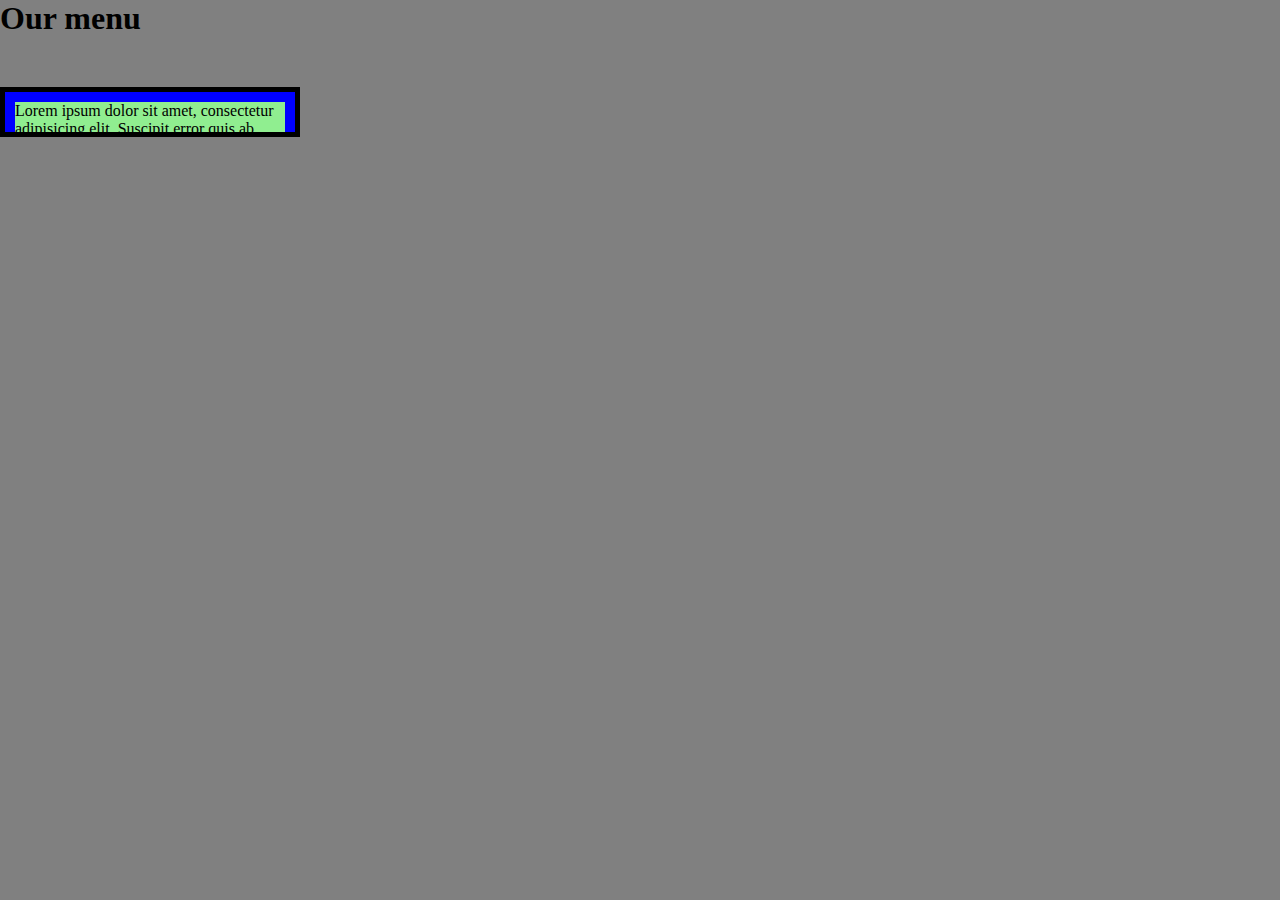
==== module2-solution/index.html @ 7806526c "assignement" ====
<!DOCTYPE html>
<html>
<meta charset="utf-8">
<style>
* {
  box-sizing: border-box;
  margin: 0;
  padding: 0;
}

body {
  background-color: gray;
}

#box {
  background-color: blue;
  padding: 10px;
  border: 5px solid black;
  width: 300px;
  height: 50px;
  margin-top: 50px;
  overflow: auto;
}
#content {
  background-color: #90EE90; /* green */
}

h1 {
  margin-bottom: 30px;
}

</style>
<head>
	<title>Assignement 2</title>
</head>
<body>
<h1>Our menu</h1>
<div id="box">
  <div id="content">Lorem ipsum dolor sit amet, consectetur adipisicing elit. Suscipit error quis ab perspiciatis eos inventore recusandae iste itaque numquam facilis, tenetur. Doloribus officiis quae facilis, nisi, ex similique. Animi, perferendis. 
  </div>
  <div id="box2">
  <div id="content">Lorem ipsum dolor sit amet, consectetur adipisicing elit. Suscipit error quis ab perspiciatis eos inventore recusandae iste itaque numquam facilis, tenetur. Doloribus officiis quae facilis, nisi, ex similique. Animi, perferendis. 
  </div>
  <div id="box3">
  <div id="content">Lorem ipsum dolor sit amet, consectetur adipisicing elit. Suscipit error quis ab perspiciatis eos inventore recusandae iste itaque numquam facilis, tenetur. Doloribus officiis quae facilis, nisi, ex similique. Animi, perferendis. 
  </div>
</div>
</div>
</div>
</body>
</html>
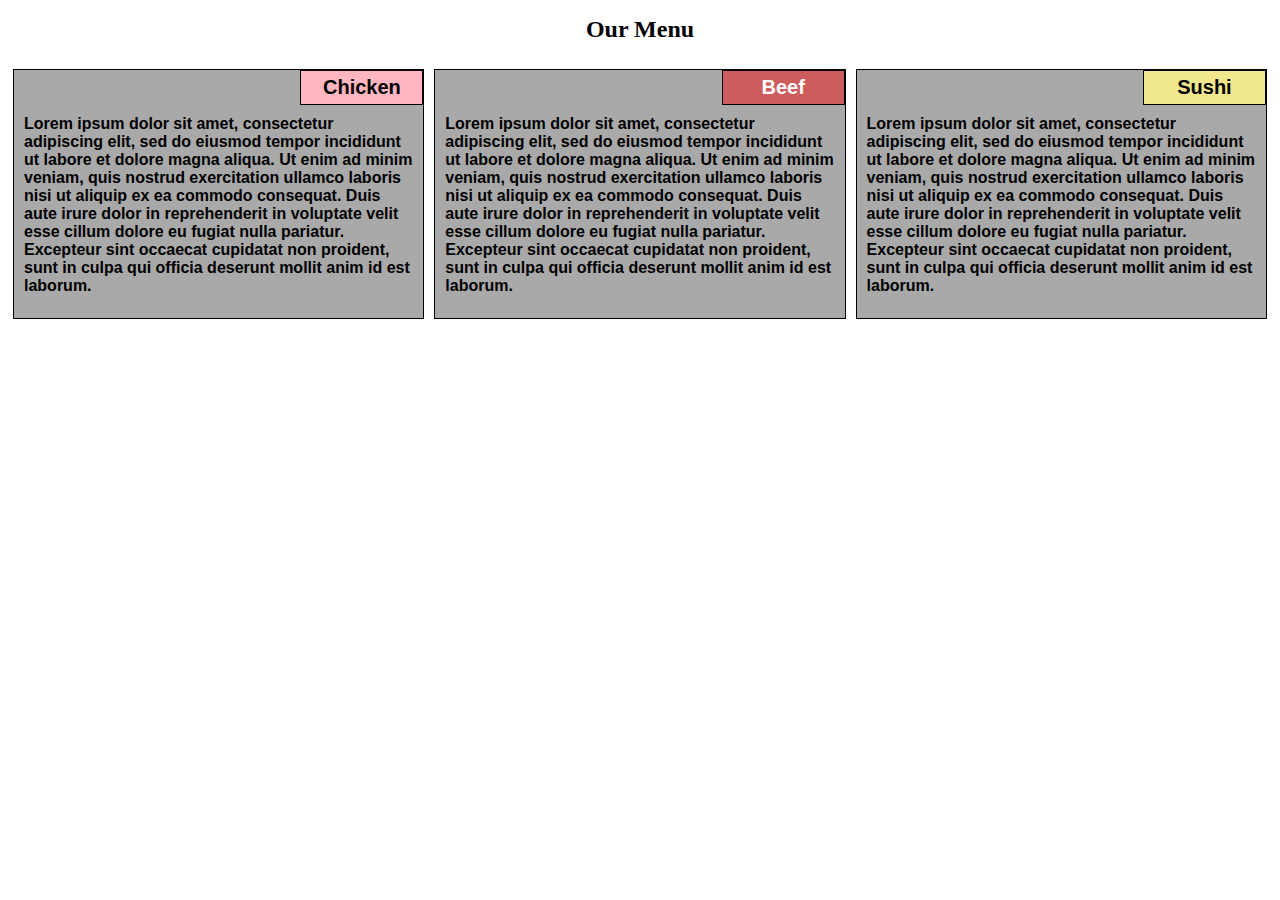
==== commit 0b6104b9: "Add files via upload" ====
--- a/module2-solution/index.html
+++ b/module2-solution/index.html
@@ -1,51 +1,44 @@
 <!DOCTYPE html>
 <html>
+<head>
 <meta charset="utf-8">
-<style>
-* {
-  box-sizing: border-box;
-  margin: 0;
-  padding: 0;
-}
-
-body {
-  background-color: gray;
-}
-
-#box {
-  background-color: blue;
-  padding: 10px;
-  border: 5px solid black;
-  width: 300px;
-  height: 50px;
-  margin-top: 50px;
-  overflow: auto;
-}
-#content {
-  background-color: #90EE90; /* green */
-}
-
-h1 {
-  margin-bottom: 30px;
-}
-
-</style>
-<head>
-	<title>Assignement 2</title>
+<meta name="viewport" content="width=device-width, initial-scale=1">
+<title>Task 2</title>
+<link rel="stylesheet" href="styles.css">
 </head>
 <body>
-<h1>Our menu</h1>
-<div id="box">
-  <div id="content">Lorem ipsum dolor sit amet, consectetur adipisicing elit. Suscipit error quis ab perspiciatis eos inventore recusandae iste itaque numquam facilis, tenetur. Doloribus officiis quae facilis, nisi, ex similique. Animi, perferendis. 
-  </div>
-  <div id="box2">
-  <div id="content">Lorem ipsum dolor sit amet, consectetur adipisicing elit. Suscipit error quis ab perspiciatis eos inventore recusandae iste itaque numquam facilis, tenetur. Doloribus officiis quae facilis, nisi, ex similique. Animi, perferendis. 
-  </div>
-  <div id="box3">
-  <div id="content">Lorem ipsum dolor sit amet, consectetur adipisicing elit. Suscipit error quis ab perspiciatis eos inventore recusandae iste itaque numquam facilis, tenetur. Doloribus officiis quae facilis, nisi, ex similique. Animi, perferendis. 
-  </div>
-</div>
-</div>
-</div>
+	<h1>Our Menu</h1>
+	<div class="row">
+		<div class="container col-lg-4 col-md-6 col-sm-12">
+			<section>
+			<div id="chicken">
+			Chicken
+			</div>
+			<p>
+			Lorem ipsum dolor sit amet, consectetur adipiscing elit, sed do eiusmod tempor incididunt ut labore et dolore magna aliqua. Ut enim ad minim veniam, quis nostrud exercitation ullamco laboris nisi ut aliquip ex ea commodo consequat. Duis aute irure dolor in reprehenderit in voluptate velit esse cillum dolore eu fugiat nulla pariatur. Excepteur sint occaecat cupidatat non proident, sunt in culpa qui officia deserunt mollit anim id est laborum.
+			</p>
+			</section>
+		</div>
+		<div class="container col-lg-4 col-md-6 col-sm-12">
+			<section>
+			<div id="beef">
+			Beef
+			</div>
+			<p>
+			Lorem ipsum dolor sit amet, consectetur adipiscing elit, sed do eiusmod tempor incididunt ut labore et dolore magna aliqua. Ut enim ad minim veniam, quis nostrud exercitation ullamco laboris nisi ut aliquip ex ea commodo consequat. Duis aute irure dolor in reprehenderit in voluptate velit esse cillum dolore eu fugiat nulla pariatur. Excepteur sint occaecat cupidatat non proident, sunt in culpa qui officia deserunt mollit anim id est laborum.
+			</p>
+			</section>
+		</div>
+		<div class="container col-lg-4 col-md-12 col-sm-12">
+			<section>
+			<div id="sushi">
+			Sushi
+			</div>
+			<p>
+			Lorem ipsum dolor sit amet, consectetur adipiscing elit, sed do eiusmod tempor incididunt ut labore et dolore magna aliqua. Ut enim ad minim veniam, quis nostrud exercitation ullamco laboris nisi ut aliquip ex ea commodo consequat. Duis aute irure dolor in reprehenderit in voluptate velit esse cillum dolore eu fugiat nulla pariatur. Excepteur sint occaecat cupidatat non proident, sunt in culpa qui officia deserunt mollit anim id est laborum.
+			</p>
+			</section>
+		</div>
+	</div>
 </body>
-</html>+</html>
--- a/module2-solution/styles.css
+++ b/module2-solution/styles.css
@@ -0,0 +1,221 @@
+* {
+  box-sizing: border-box;
+}
+
+h1 {
+  font-family: Comic Sans MS;
+  font-weight: bold;
+  font-size: 150%;
+  text-align: center;
+}
+
+p {
+  padding: 10px;
+  margin: 0;
+}
+
+.container {
+  border: none;
+  margin-left: auto;
+  margin-right: auto;
+  margin-top: 5px;
+  margin-bottom: 5px;
+  padding: 5px;
+}
+
+section {
+  border: 1px solid black;
+  position: relative;
+  width: 100%;
+  height: 250px;
+  overflow: auto;
+  background-color: darkgray;
+  font-family: Arial, sans-serif;
+  font-weight: bold;
+  color: black;
+ 
+  
+}
+
+#chicken {
+  border: 1px solid black;
+  margin-bottom: 0;
+  margin-top: 0;
+  padding: 5px;
+  width: 30%;
+  margin-left: 70%;
+  background-color: lightpink;
+  font-family: Comic Sans MS, sans-serif;
+  font-weight: bold;
+  font-size: 125%;
+  text-align: center;
+}
+
+#beef {
+  border: 1px solid black;
+  margin-bottom: 0;
+  margin-top: 0;
+  padding: 5px;
+  width: 30%;
+  margin-left: 70%;
+  background-color: indianred;
+  font-family: Comic Sans MS, sans-serif;
+  font-weight: bold;
+  font-size: 125%;
+  color: white;
+  text-align: center;
+}
+
+#sushi {
+  border: 1px solid black;
+  margin-bottom: 0;
+  margin-top: 0;
+  padding: 5px;
+  width: 30%;
+  margin-left: 70%;
+  background-color: khaki;
+  font-family: Comic Sans MS, sans-serif;
+  font-weight: bold;
+  font-size: 125%;
+  text-align: center;
+}
+
+.row {
+  width: 100%;
+}
+
+/***** Desktop Regime more than 992px******/
+
+@media (min-width: 992px) {
+  .col-lg-1, .col-lg-2, .col-lg-3, .col-lg-4, .col-lg-5, .col-lg-6, .col-lg-7, .col-lg-8, .col-lg-9, .col-lg-10, .col-lg-11, .col-lg-12 {
+    float: left;
+  }
+
+  .col-lg-1 {
+    width: 8.33%;
+  }
+  .col-lg-2 {
+    width: 16.66%;
+  }
+  .col-lg-3 {
+    width: 25%;
+  }
+  .col-lg-4 {
+    width: 33.33%;
+  }
+  .col-lg-5 {
+    width: 41.66%;
+  }
+  .col-lg-6 {
+    width: 50%;
+  }
+  .col-lg-7 {
+    width: 58.33%;
+  }
+  .col-lg-8 {
+    width: 66.66%;
+  }
+  .col-lg-9 {
+    width: 74.99%;
+  }
+  .col-lg-10 {
+    width: 83.33%;
+  }
+  .col-lg-11 {
+    width: 91.66%;
+  }
+  .col-lg-12 {
+    width: 100%;
+  }
+
+}
+
+/***** Tablet Regime 769-991px*****/
+
+@media (min-width: 768px) and (max-width: 991px) {
+  .col-md-1, .col-md-2, .col-md-3, .col-md-4, .col-md-5, .col-md-6, .col-md-7, .col-md-8, .col-md-9, .col-md-10, .col-md-11, .col-md-12 {
+    float: left;
+  }
+
+  .col-md-1 {
+    width: 8.33%;
+  }
+  .col-md-2 {
+    width: 16.66%;
+  }
+  .col-md-3 {
+    width: 25%;
+  }
+  .col-md-4 {
+    width: 33.33%;
+  }
+  .col-md-5 {
+    width: 41.66%;
+  }
+  .col-md-6 {
+    width: 50%;
+  }
+  .col-md-7 {
+    width: 58.33%;
+  }
+  .col-md-8 {
+    width: 66.66%;
+  }
+  .col-md-9 {
+    width: 74.99%;
+  }
+  .col-md-10 {
+    width: 83.33%;
+  }
+  .col-md-11 {
+    width: 91.66%;
+  }
+  .col-md-12 {
+    width: 100%;
+  }
+}
+
+/****** Mobile Regime less than 767px ******/
+
+@media (max-width: 767px) {
+  .col-sm-1, .col-sm-2, .col-sm-3, .col-sm-4, .col-sm-5, .col-sm-6, .col-sm-7, .col-sm-8, .col-sm-9, .col-sm-10, .col-sm-11, .col-sm-12 {
+  float: left;
+  }
+
+  .col-sm-1 {
+    width: 8.33%;
+  }
+  .col-sm-2 {
+    width: 16.66%;
+  }
+  .col-sm-3 {
+    width: 25%;
+  }
+  .col-sm-4 {
+    width: 33.33%;
+  }
+  .col-sm-5 {
+    width: 41.66%;
+  }
+  .col-sm-6 {
+    width: 50%;
+  }
+  .col-sm-7 {
+    width: 58.33%;
+  }
+  .col-sm-8 {
+    width: 66.66%;
+  }
+  .col-sm-9 {
+    width: 74.99%;
+  }
+  .col-sm-10 {
+    width: 83.33%;
+  }
+  .col-sm-11 {
+    width: 91.66%;
+  }
+  .col-sm-12 {
+    width: 100%;
+  }
+}